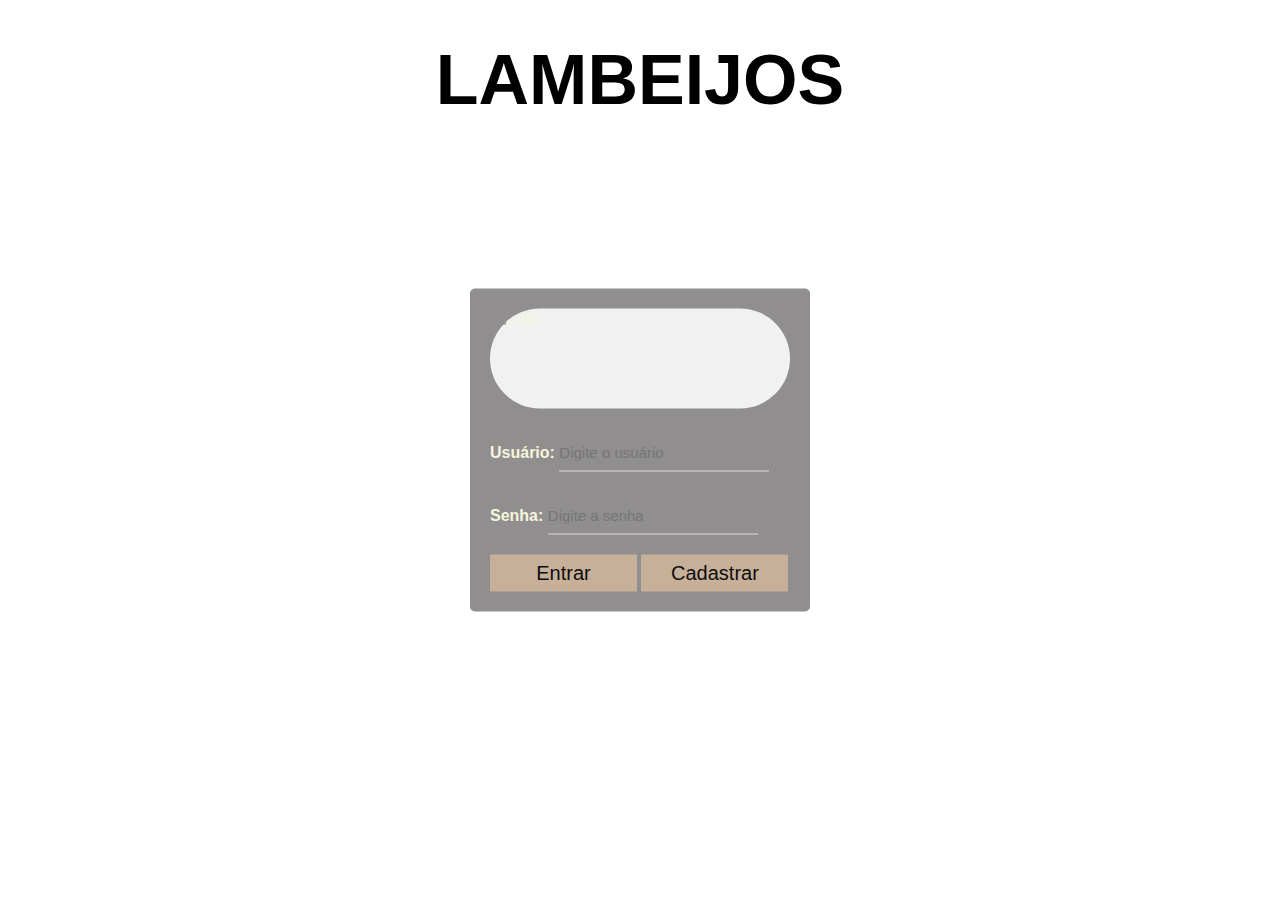
==== template/index.html @ ddcb33b6 "work in progress" ====
<!DOCTYPE html>
<html lang="pt-BR">
<head>
<meta charset="UTF-8">
<meta name="viewport" content="width=device-width, initial-scale=1.0">
<link rel="shortcut icon" href="static/imagens/favicon.png" type="image/x-icon">
<title>Lambeijos</title>
<style>
  @import url('https://fonts.googleapis.com/css2?family=Playfair+Display:ital,wght@1,500&family=Poppins:ital,wght@0,100;0,200;0,300;0,400;0,500;0,600 ;0,700;0,800;0,900;1,100;1,200;1,300;1,400;1,500;1,600;1,700;1,800;1,900&family=Zen+Antique+Soft&display=swap');
  
:root{
  ---color1:#fbebd6;
  ---color2:#e7b88c;
  ---color3:#dfbf9f;
}

body, html {
    height: 100%;
    margin: 0;
    font-family: Arial, sans-serif;
    overflow-x:hidden ;

  }

  .capa {
    background-image: url('imagens/walpaperdog.jpg');
    background-position: center;
    background-repeat: no-repeat;
    background-size: cover;
    height: 100%;
  }

  h1 {
    margin: 0;
    padding: 40px;
    text-align: center;
    font-size: 70px;
  
  }
    

 .login-logo {
     display: block;
     margin: 0 auto 20px; /* Centraliza a imagem e adiciona espaço abaixo dela */
     max-width: 100%; /* Garante que a imagem não exceda a largura do container */
     background-color: #f1f1f1;
      border-radius: 90px;
     height: 100px; /* Mantém a proporção da imagem */
       }

  .login-container {
    position: absolute;
    top: 50%;
    left: 50%;
    transform: translate(-50%, -50%);
    padding: 20px;
    background: rgba(43, 40, 40, 0.527);
    border-radius: 5px;
    width: 300px;
    color: beige;
  }

  input[type=text], input[type=password] {
    width: 210px;
    padding: 10px;
    margin: 5px 0 20px 0;
    display: inline-block;
    border: none;
    background: #ffffff00;
    border-bottom: 1px solid #e2d9d9;
    padding: 10px 0;
    margin-bottom: 20px;
    font-Size:15px;
  }

  button {
    background-color:#dfbf9fc5;
    color: rgb(0, 0, 0);
    font-size: 20px;
    padding:7px 10px;
    border: none;
    cursor: pointer;
    opacity: 0.9;
    display: inline-block;
    width: 49%;
    text-decoration: none;
  }
  button a {
    text-decoration: none;
    color: black;
  }


  button:hover {
    opacity:2;
  }


</style>
</head>

<body>

<div class="capa">
    <h1>LAMBEIJOS</h1>
    
  <div class="login-container">
    <img src="static\imagens\fotocookie.png" alt="Logo" class="login-logo">
   
    <label for="usuário"><b>Usuário:</b></label>
    <input type="text" placeholder="Digite o usuário" name="uname" required>

    <label for="senha"><b>Senha:</b></label>
    <input type="password" placeholder="Digite a senha" name="psw" required>

    <button class="botaoEntrar" type="submit"><a href="pag2Cliente.html">Entrar</a></button>
    <button  class="botaoCadastrar" type="button"><a href="#">Cadastrar</a></button>
  </div>
</div>
</body>

</html>
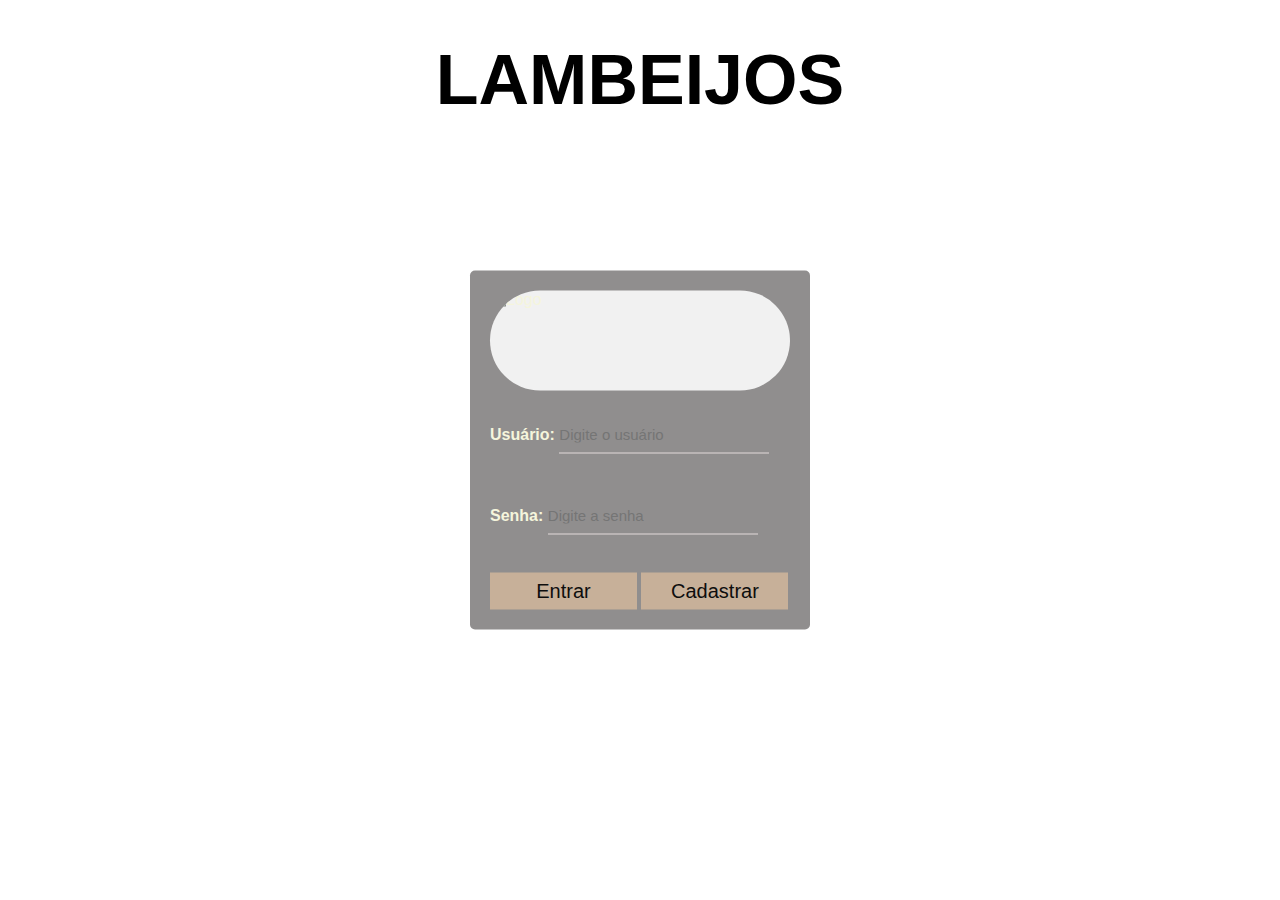
==== commit 4e8bbb7e: "work in progress" ====
--- a/template/index.html
+++ b/template/index.html
@@ -23,7 +23,7 @@
   }
 
   .capa {
-    background-image: url('imagens/walpaperdog.jpg');
+    background-image: url('static/imagens/walpaperdog.jpg');
     background-position: center;
     background-repeat: no-repeat;
     background-size: cover;
@@ -107,14 +107,15 @@
   <div class="login-container">
     <img src="static\imagens\fotocookie.png" alt="Logo" class="login-logo">
    
-    <label for="usuário"><b>Usuário:</b></label>
-    <input type="text" placeholder="Digite o usuário" name="uname" required>
-
-    <label for="senha"><b>Senha:</b></label>
-    <input type="password" placeholder="Digite a senha" name="psw" required>
-
-    <button class="botaoEntrar" type="submit"><a href="pag2Cliente.html">Entrar</a></button>
-    <button  class="botaoCadastrar" type="button"><a href="#">Cadastrar</a></button>
+    <form method="post" action="/">
+      <label for="usuário"><b>Usuário:</b></label>
+      <input type="text" placeholder="Digite o usuário" name="usuario" required><br><br>
+      
+      <label for="senha"><b>Senha:</b></label>
+      <input type="password" id="senha" name="senha" placeholder="Digite a senha"required><br><br>
+      <!-- Botão de envio -->
+      <button class="botaoEntrar" type="submit"><a href="/auth">Entrar</a></button>
+      <button  class="botaoCadastrar" type="button"><a href="#">Cadastrar</a></button>
   </div>
 </div>
 </body>
